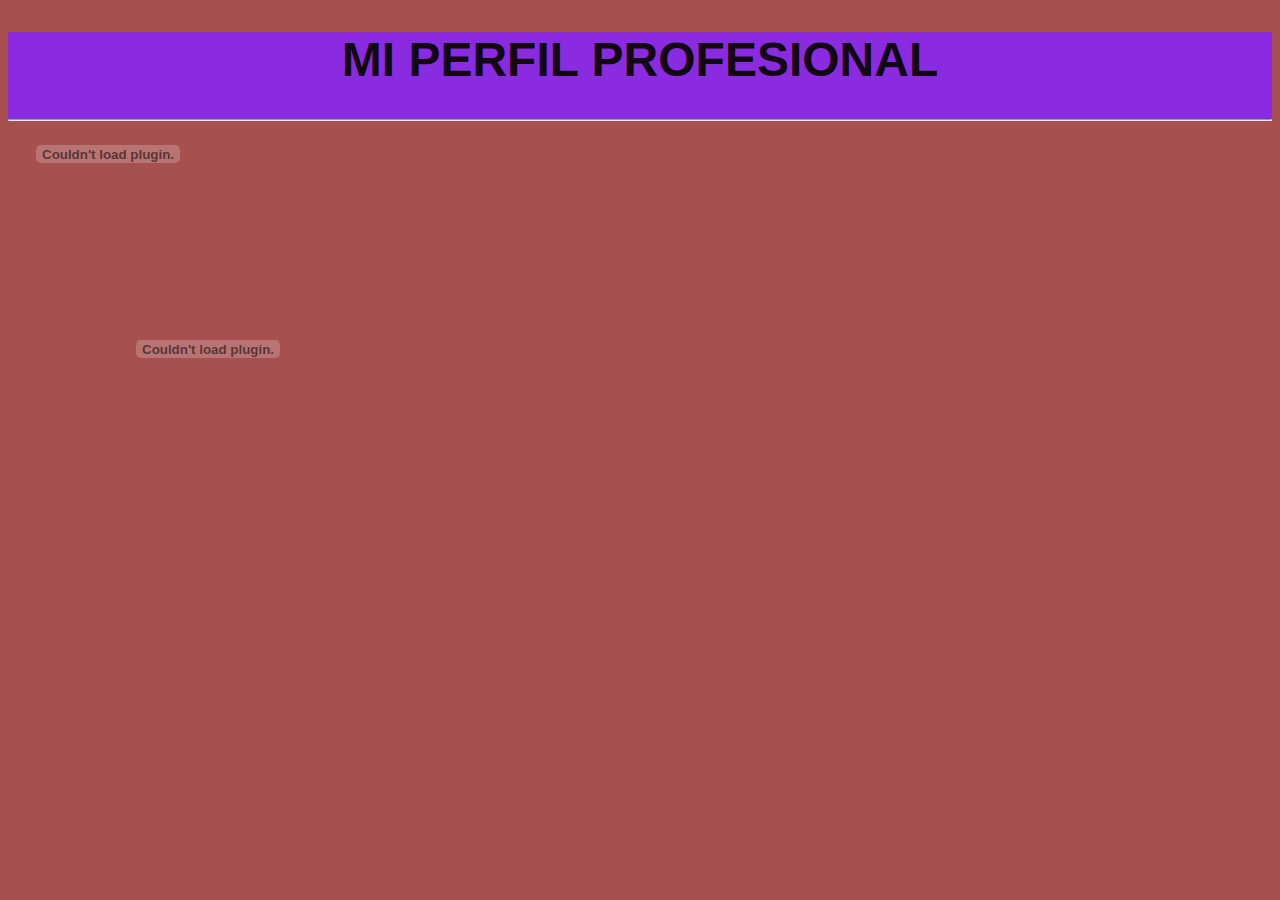
==== index.html @ b6cb32d2 "mas" ====
<!DOCTYPE html>
<html lang="en">
<head>
  <meta charset="UTF-8">
  <meta name="viewport" content="width=device-width, initial-scale=1.0">
  <meta http-equiv="X-UA-Compatible" content="ie=edge">
  <title>Document</title>
  <link rel="stylesheet" href="styles.css">
  
</head>
<body>
    <header  >
    <h1 id="encabezado">MI PERFIL PROFESIONAL</h1>
   <hr> 
</header>
  


 
 <embed src="sonido.mid" loop="1" playcount="1" type="audio/midi" autostart="false" width="200"  height="50" /></p>
<embed src="http://mivideo.mov" type="application/mov" width="400" height="300" autostart="false"  > </embed> 


     
</body>
</html>
---- styles.css ----
body {background-color:rgb(167, 80, 80)}
 embed{
     text-align:right;
 }
 header{align-items: flex-start;
     background-color: blueviolet;

 }
  #encabezado {color: rgba(10, 6, 6, 0.952);
      font-family: 'Lucida Sans', 'Lucida Sans Regular', 'Lucida Grande', 'Lucida Sans Unicode', Geneva, Verdana, sans-serif;
      
      text-align: center ;
      font-size: 300%;
      font-weight: bolder;} 
p.lacarta{
    text-decoration-line: underline;
color:purple;
font-size: 150%
}
p.lacarta{
    font-family: 'Courier New', Courier, monospace
}
p.elcafe{ 
color:rgba(126, 21, 21, 0.822);
font-size: 150% 
}
p.elcafe{
    font-family: 'Courier New', Courier, monospace
}
p.contacto{ 
color:rgba(126, 21, 21, 0.836);
font-size: 150% 
}
p.contacto{
    font-family: 'Courier New', Courier, monospace
}
.derecha{
    text-align: right;
}
.centro{
text-align: center;
}
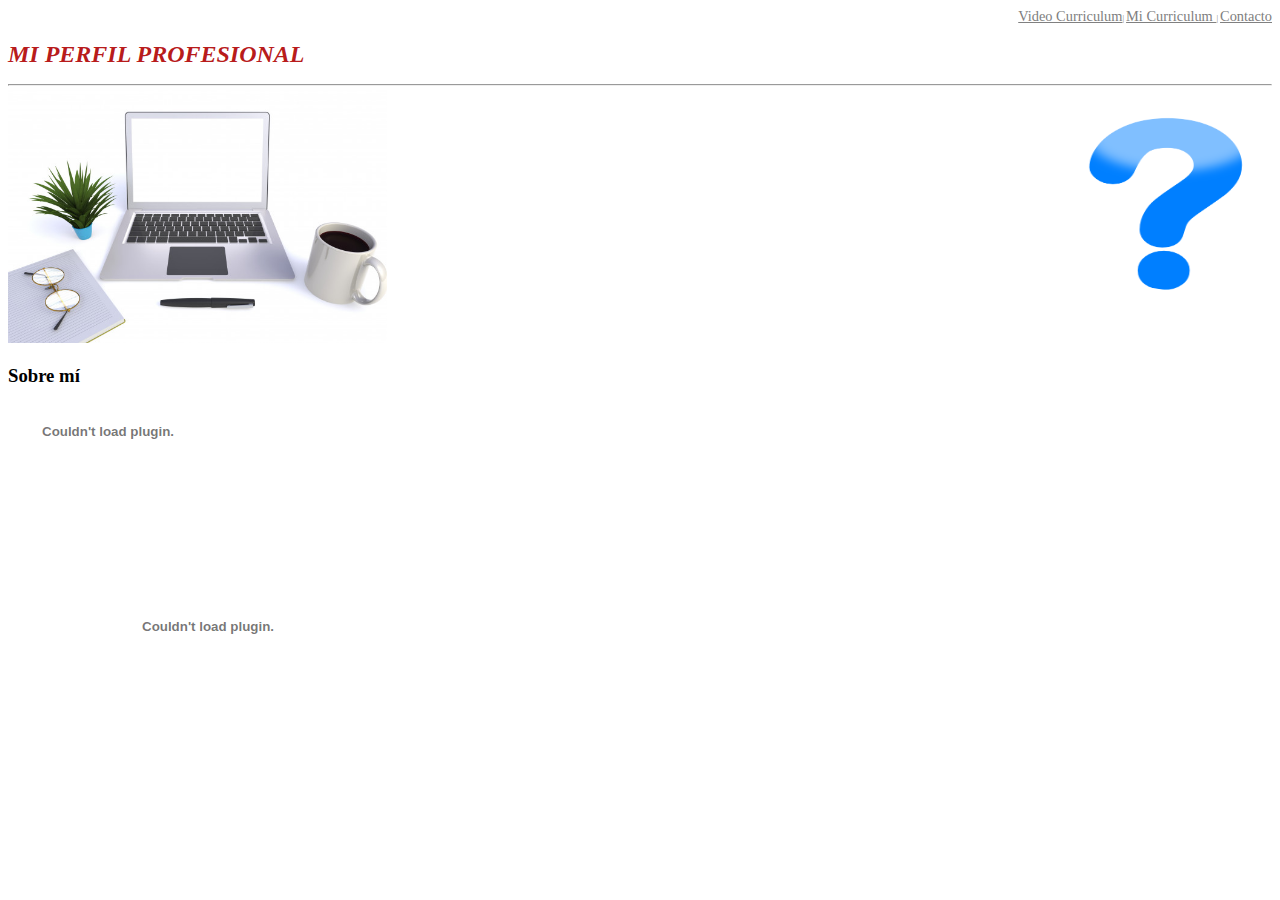
==== commit 82483f24: "bine" ====
--- a/index.html
+++ b/index.html
@@ -9,18 +9,41 @@
   
 </head>
 <body>
-    <header  >
-    <h1 id="encabezado">MI PERFIL PROFESIONAL</h1>
-   <hr> 
+    <header>
+      
+        <nav> <a href="video.html">Video Curriculum</a>|
+        <a href="cv.html" > Mi Curriculum  </a> |
+        <a href="contacto.html">Contacto </a> </nav>
+        <h1 id="encabezado">MI PERFIL PROFESIONAL </h1>
+  <hr> 
 </header>
-  
+
+<main> 
+
+  <section>
+      <img src="img/int.png" alt="int"  class="imgRedonda" >
+    <img src="img/pc.jpg" alt="pc" width="30%"   > 
+
+  </section>
+
+ 
+  <section>
+  <h3>Sobre mí </h3>
 
 
+  </section>
+</main>
  
  <embed src="sonido.mid" loop="1" playcount="1" type="audio/midi" autostart="false" width="200"  height="50" /></p>
 <embed src="http://mivideo.mov" type="application/mov" width="400" height="300" autostart="false"  > </embed> 
 
 
+
+
+
+
+
+
      
 </body>
-</html>+</html>
--- a/styles.css
+++ b/styles.css
@@ -1,18 +1,38 @@
 
-  body {background-color:rgb(167, 80, 80)}
+  body {background-color:rgb(255, 255, 255)}
  embed{
      text-align:right;
  }
- header{align-items: flex-start;
-     background-color: blueviolet;
+ 
+    
 
+   nav{ text-align: right;
+     -webkit-text-fill-color: grey ;
  }
-  #encabezado {color: rgba(10, 6, 6, 0.952);
-      font-family: 'Lucida Sans', 'Lucida Sans Regular', 'Lucida Grande', 'Lucida Sans Unicode', Geneva, Verdana, sans-serif;
-      
-      text-align: center ;
-      font-size: 300%;
-      font-weight: bolder;} 
+ a{
+     font-size: 180%;
+ }
+  header{align-items: flex-start;
+   
+      font-size:50%;
+ 
+  }
+   #encabezado {color: rgba(180, 13, 13, 0.952);
+       font-family: cursive;
+       font-style: italic;
+       
+       text-align: left;
+       font-size: 300%;
+       font-weight: bolder;} 
+
+
+
+       .imgRedonda {
+        float: right;
+        width:200px;
+        height:200px;
+        border-radius:150px;
+    }
 p.lacarta{
     text-decoration-line: underline;
 color:purple;
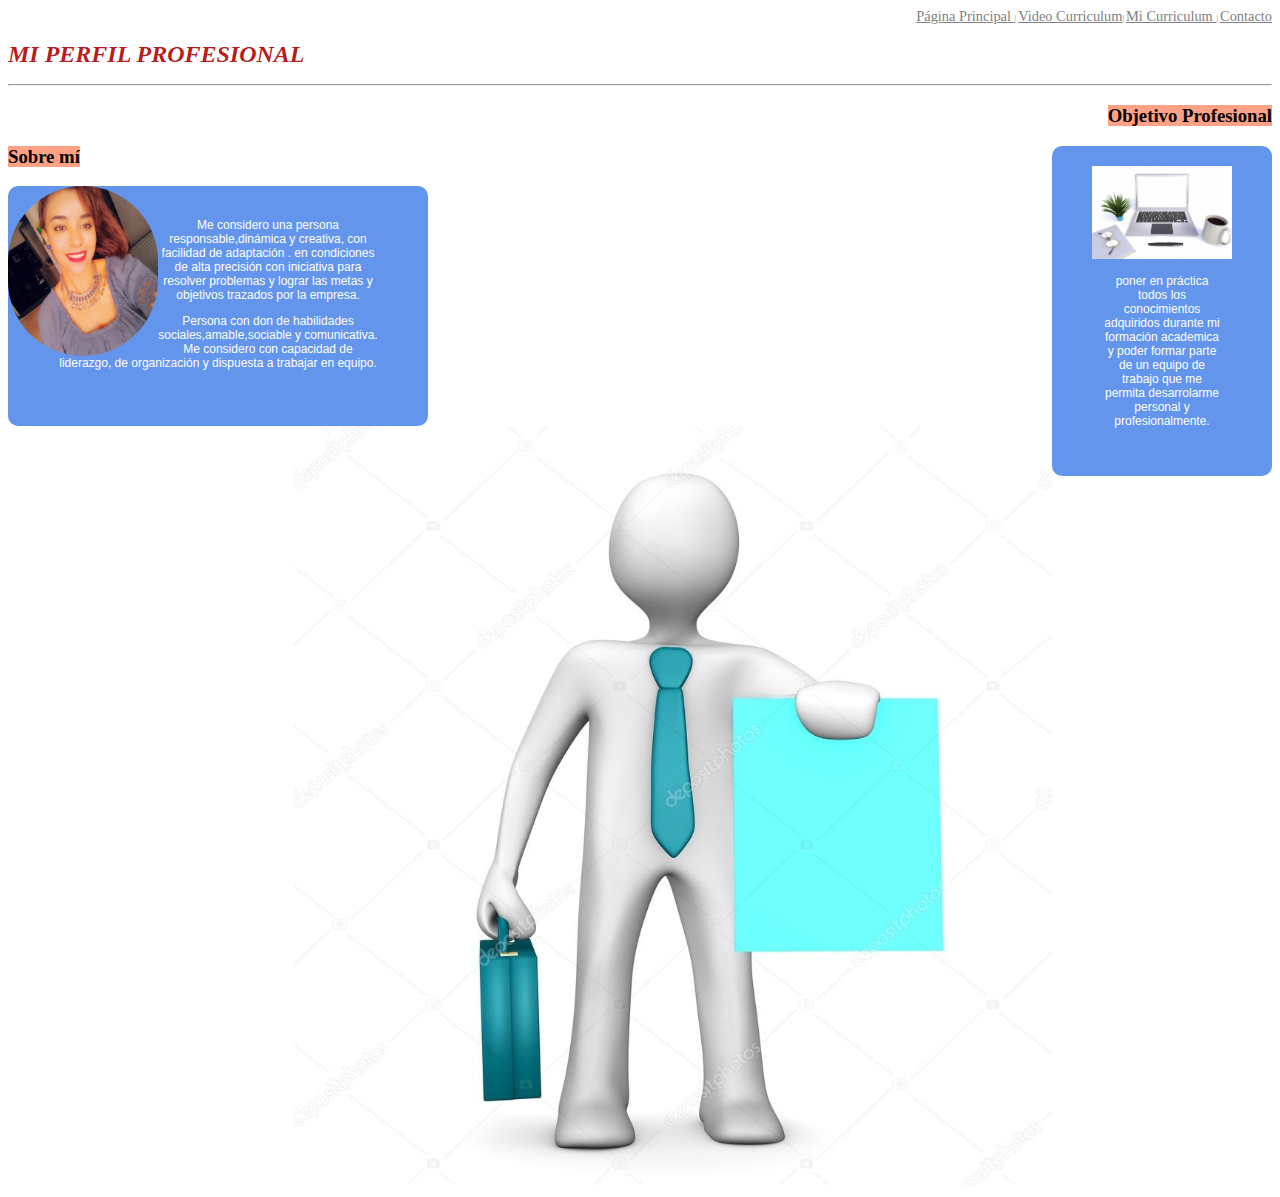
==== commit d0f50c03: "casi terminado" ====
--- a/index.html
+++ b/index.html
@@ -11,32 +11,67 @@
 <body>
     <header>
       
-        <nav> <a href="video.html">Video Curriculum</a>|
+        <nav> 
+         <a href="index.html" >Página Principal  </a> |
+        <a href="video.html">Video Curriculum</a>|
         <a href="cv.html" > Mi Curriculum  </a> |
         <a href="contacto.html">Contacto </a> </nav>
         <h1 id="encabezado">MI PERFIL PROFESIONAL </h1>
-  <hr> 
+ <hr>
 </header>
 
 <main> 
 
   <section>
-      <img src="img/int.png" alt="int"  class="imgRedonda" >
-    <img src="img/pc.jpg" alt="pc" width="30%"   > 
-
+    
+   
+    <article>
+        <h3 id="cab"> <mark> Objetivo Profesional</mark></h3>
+      <div class="speech-bubble2" >
+          <img src="img/pc.jpg" class="imgpc" alt="pc" width="70%"   > 
+        <blockquote>
+       <p>
+         poner en práctica todos los conocimientos adquiridos durante mi formación academica y poder formar parte de 
+         un equipo de trabajo que me permita desarrolarme personal y profesionalmente.
+        </p>
+      </blockquote>
+      </div>
+        </article>
+        
   </section>
 
  
   <section>
-  <h3>Sobre mí </h3>
+    
+      <h3> <mark> Sobre mí </mark></h3>
+      <img src="img/wis.jpg" alt="int"  class="imgRedonda" >
+
+  <article>
+    
+      <div class="speech-bubble">  
+    <blockquote>
+       <p>
+      Me considero una persona responsable,dinámica y creativa, con facilidad de adaptación .
+      en condiciones de alta precisión con iniciativa para resolver problemas
+      y lograr las metas y objetivos trazados por la empresa.
+
+    </p>
+    <p>Persona con don de habilidades sociales,amable,sociable y comunicativa.
+      Me considero con capacidad de liderazgo, de organización y dispuesta a trabajar en 
+    equipo.
+   </p>
+  </blockquote>
+   </div>
+   <div align="right"><img src="img/mun.jpg" width="60%"></div>
+
+</article>
+
 
 
   </section>
 </main>
  
- <embed src="sonido.mid" loop="1" playcount="1" type="audio/midi" autostart="false" width="200"  height="50" /></p>
-<embed src="http://mivideo.mov" type="application/mov" width="400" height="300" autostart="false"  > </embed> 
-
+ 
 
 
 
--- a/styles.css
+++ b/styles.css
@@ -3,11 +3,46 @@
  embed{
      text-align:right;
  }
- 
-    
+ #cab{
+     text-align: right;
+ }
+ .imgmun{
+   text-align: center;
+ }
+ .speech-bubble {
+    background: #6495ED;
+    color: #FFF; 
+    font-family: Arial, Sans-serif;
+    font-size: 12px;
+    padding: 20px 10px 10px 10px;
+    text-align : center;
+    width: 400px;
+    height: 210px;
+    -moz-border-radius: px;
+    -webkit-border-radius: 10px;
+    border-radius: 10px;
+ }
+ .speech-bubble2 {
+    background: #6495ED;
+    color: #FFF; 
+    font-family: Arial, Sans-serif;
+    font-size: 12px;
+    padding: 20px 10px 10px 10px;
+    text-align : center;
+    width: 200px;
+    height: 300px;
+    -moz-border-radius: px;
+    -webkit-border-radius: 10px;
+    border-radius: 10px;
+    float: right;
+ }
 
    nav{ text-align: right;
      -webkit-text-fill-color: grey ;
+ }
+
+ .imgpc{
+     float:center;
  }
  a{
      font-size: 180%;
@@ -16,6 +51,9 @@
    
       font-size:50%;
  
+  }
+  mark{
+     background-color: rgba(252, 59, 0, 0.479);
   }
    #encabezado {color: rgba(180, 13, 13, 0.952);
        font-family: cursive;
@@ -28,37 +66,8 @@
 
 
        .imgRedonda {
-        float: right;
-        width:200px;
-        height:200px;
+        float: left;
+        width:150px;
+        height:170px;
         border-radius:150px;
     }
-p.lacarta{
-    text-decoration-line: underline;
-color:purple;
-font-size: 150%
-}
-p.lacarta{
-    font-family: 'Courier New', Courier, monospace
-}
-p.elcafe{ 
-color:rgba(126, 21, 21, 0.822);
-font-size: 150% 
-}
-p.elcafe{
-    font-family: 'Courier New', Courier, monospace
-}
-p.contacto{ 
-color:rgba(126, 21, 21, 0.836);
-font-size: 150% 
-}
-p.contacto{
-    font-family: 'Courier New', Courier, monospace
-}
-.derecha{
-    text-align: right;
-}
-.centro{
-text-align: center;
-}
- 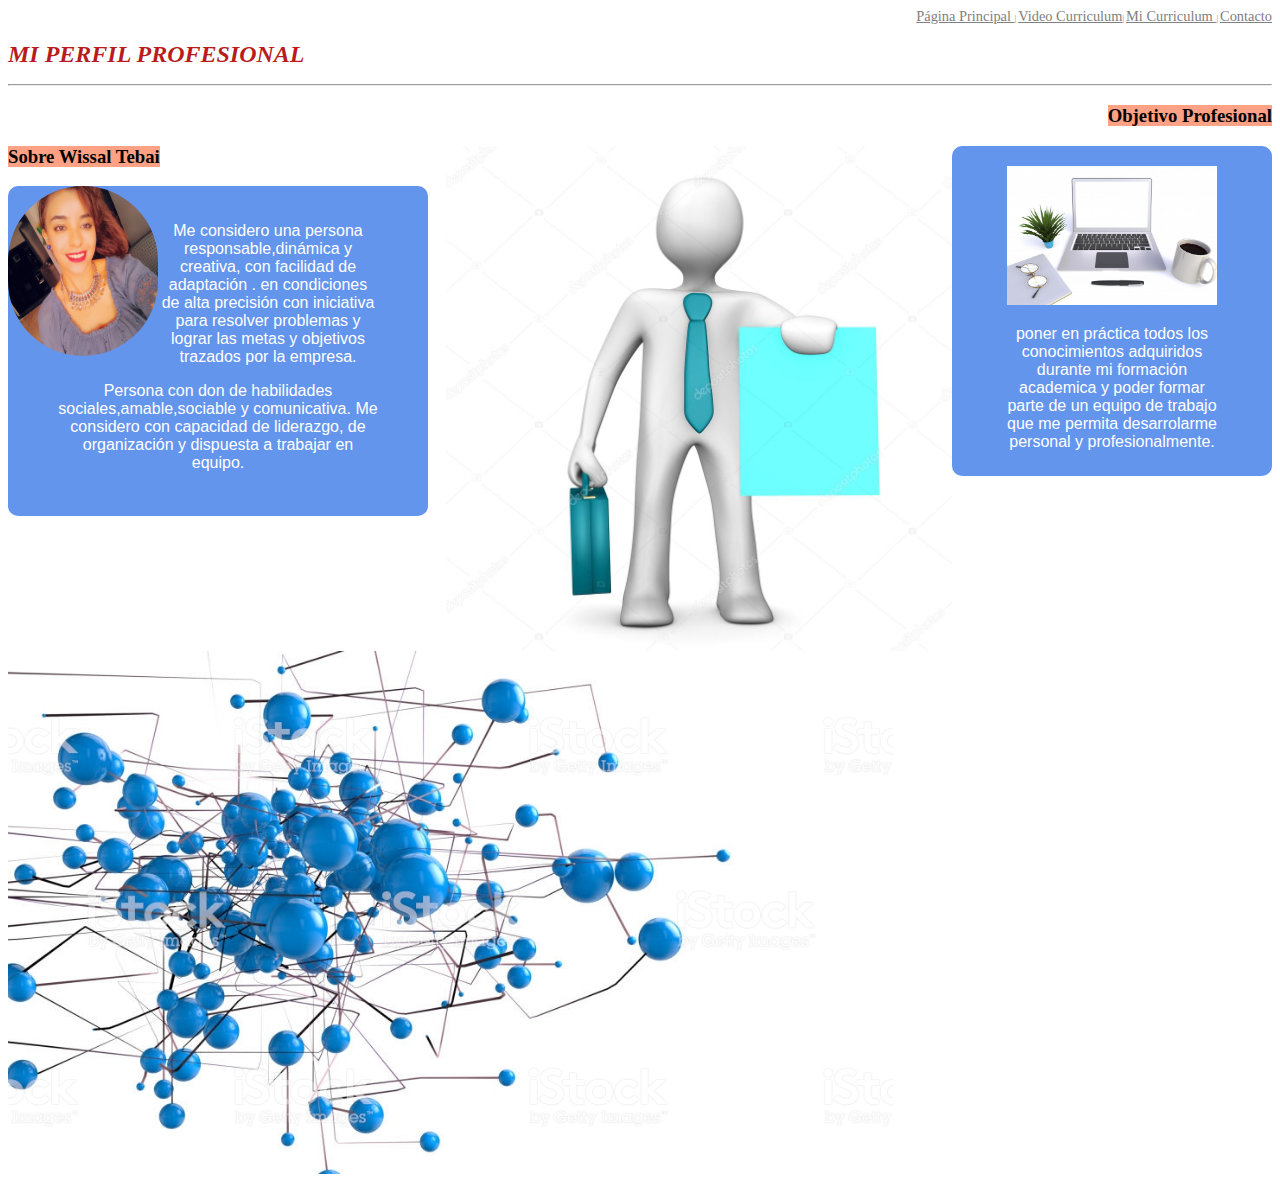
==== commit dc0c89b9: "para terminar" ====
--- a/index.html
+++ b/index.html
@@ -26,6 +26,7 @@
     
    
     <article>
+      
         <h3 id="cab"> <mark> Objetivo Profesional</mark></h3>
       <div class="speech-bubble2" >
           <img src="img/pc.jpg" class="imgpc" alt="pc" width="70%"   > 
@@ -37,17 +38,18 @@
       </blockquote>
       </div>
         </article>
-        
+        <img src="img/mun.jpg" class="imginfo"  width="40%" alt="" >
+
   </section>
 
  
   <section>
-    
-      <h3> <mark> Sobre mí </mark></h3>
+
+      <h3> <mark> Sobre Wissal Tebai</mark></h3>
       <img src="img/wis.jpg" alt="int"  class="imgRedonda" >
 
   <article>
-    
+
       <div class="speech-bubble">  
     <blockquote>
        <p>
@@ -62,11 +64,10 @@
    </p>
   </blockquote>
    </div>
-   <div align="right"><img src="img/mun.jpg" width="60%"></div>
+
+   <div align="left"><img src="img/abs.jpg" width="70%"></div>
 
 </article>
-
-
 
   </section>
 </main>
--- a/styles.css
+++ b/styles.css
@@ -17,10 +17,11 @@
     padding: 20px 10px 10px 10px;
     text-align : center;
     width: 400px;
-    height: 210px;
+    height: 300px;
     -moz-border-radius: px;
     -webkit-border-radius: 10px;
     border-radius: 10px;
+    font-size: 100%;
  }
  .speech-bubble2 {
     background: #6495ED;
@@ -29,12 +30,13 @@
     font-size: 12px;
     padding: 20px 10px 10px 10px;
     text-align : center;
-    width: 200px;
+    width: 300px;
     height: 300px;
     -moz-border-radius: px;
     -webkit-border-radius: 10px;
     border-radius: 10px;
     float: right;
+    font-size: 100%;
  }
 
    nav{ text-align: right;
@@ -63,6 +65,10 @@
        font-size: 300%;
        font-weight: bolder;} 
 
+.imginfo{ float: right;
+
+}
+
 
 
        .imgRedonda {
@@ -71,3 +77,4 @@
         height:170px;
         border-radius:150px;
     }
+ .b{ background-color: black}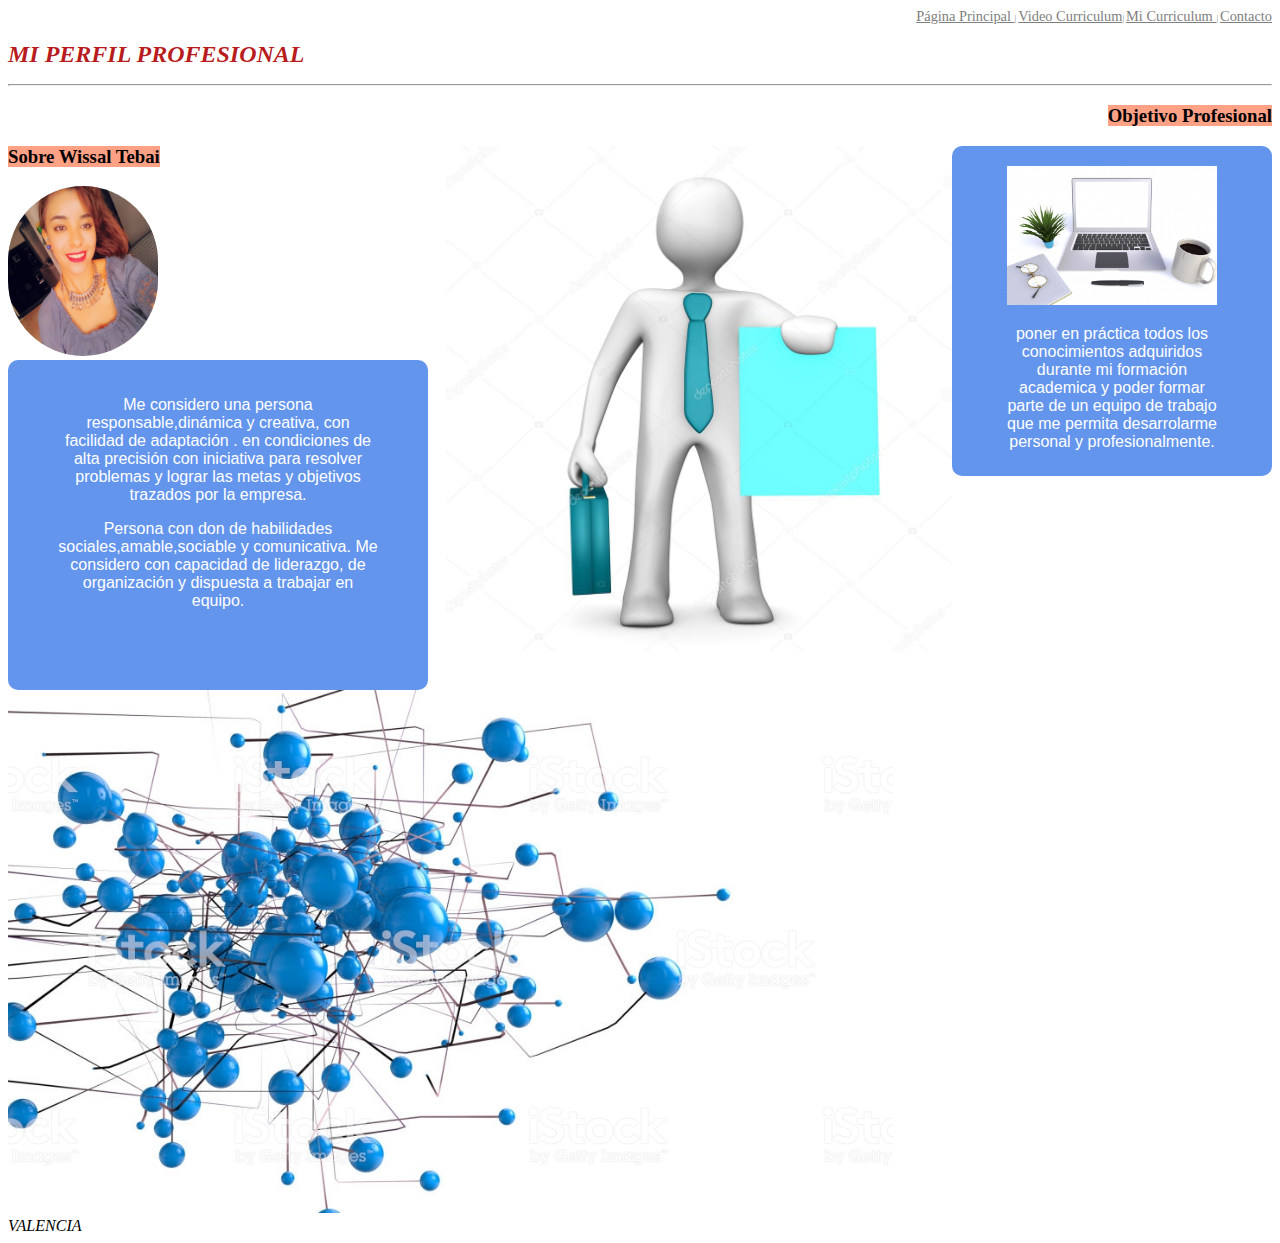
==== commit 5c388d10: "terminadaaa" ====
--- a/index.html
+++ b/index.html
@@ -1,4 +1,6 @@
 <!DOCTYPE html>
+<!--Wissal tebai 13/11/2018-->
+
 <html lang="en">
 <head>
   <meta charset="UTF-8">
@@ -78,7 +80,7 @@
 
 
 
-
+<footer> <address>VALENCIA</address></footer>
 
      
 </body>
--- a/styles.css
+++ b/styles.css
@@ -6,8 +6,13 @@
  #cab{
      text-align: right;
  }
+form{
+    float: right;
+}
+ }
  .imgmun{
    text-align: center;
+   font-size: 10000cm
  }
  .speech-bubble {
     background: #6495ED;
@@ -39,6 +44,7 @@
     font-size: 100%;
  }
 
+
    nav{ text-align: right;
      -webkit-text-fill-color: grey ;
  }
@@ -68,11 +74,13 @@
 .imginfo{ float: right;
 
 }
-
+.imgmano{
+    float:center;
+}
 
 
        .imgRedonda {
-        float: left;
+        
         width:150px;
         height:170px;
         border-radius:150px;
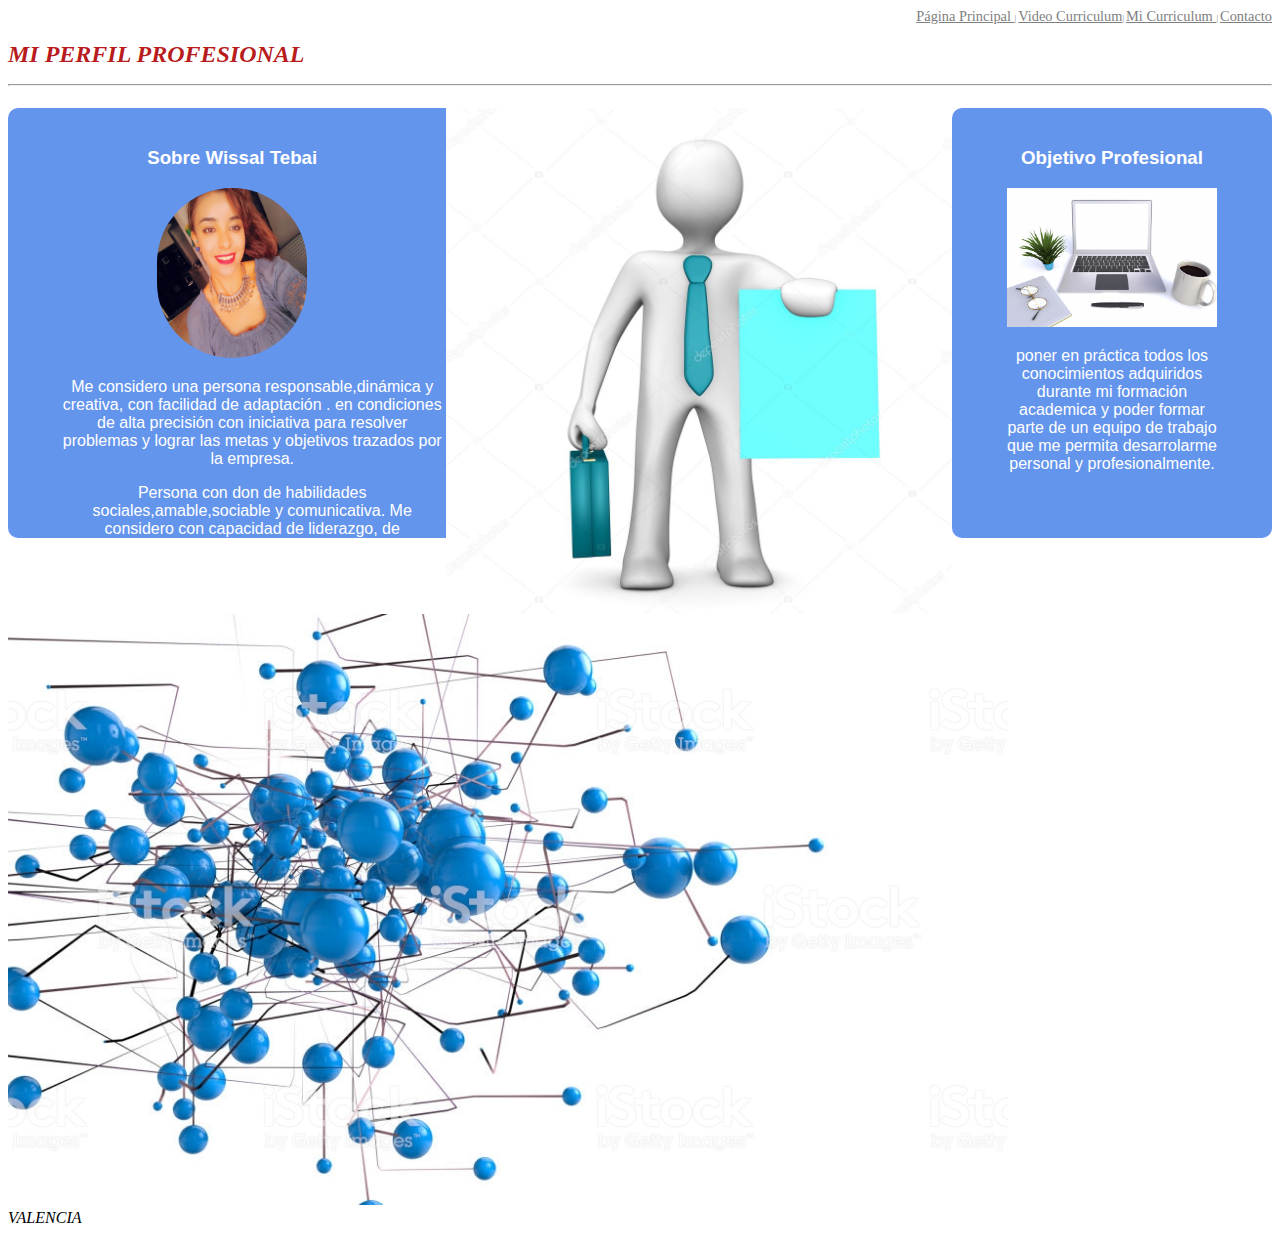
==== commit e3244e3e: "terminada" ====
--- a/index.html
+++ b/index.html
@@ -23,16 +23,16 @@
 </header>
 
 <main> 
-
   <section>
     
-   
-    <article>
-      
-        <h3 id="cab"> <mark> Objetivo Profesional</mark></h3>
+
+       
+         <br>
       <div class="speech-bubble2" >
+          <h3 id="cab">  Objetivo Profesional</h3>
           <img src="img/pc.jpg" class="imgpc" alt="pc" width="70%"   > 
-        <blockquote>
+        <article>
+          <blockquote>
        <p>
          poner en práctica todos los conocimientos adquiridos durante mi formación academica y poder formar parte de 
          un equipo de trabajo que me permita desarrolarme personal y profesionalmente.
@@ -47,13 +47,17 @@
  
   <section>
 
-      <h3> <mark> Sobre Wissal Tebai</mark></h3>
-      <img src="img/wis.jpg" alt="int"  class="imgRedonda" >
 
+    
   <article>
 
       <div class="speech-bubble">  
+          <h3> Sobre Wissal Tebai</h3>
+          <img src="img/wis.jpg" alt="int"  class="imgRedonda" >
+
     <blockquote>
+        
+
        <p>
       Me considero una persona responsable,dinámica y creativa, con facilidad de adaptación .
       en condiciones de alta precisión con iniciativa para resolver problemas
@@ -67,7 +71,7 @@
   </blockquote>
    </div>
 
-   <div align="left"><img src="img/abs.jpg" width="70%"></div>
+   <div align="left"><img src="img/abs.jpg" width="1000px" ></div>
 
 </article>
 
--- a/styles.css
+++ b/styles.css
@@ -4,7 +4,7 @@
      text-align:right;
  }
  #cab{
-     text-align: right;
+     text-align: center;
  }
 form{
     float: right;
@@ -21,8 +21,8 @@
     font-size: 12px;
     padding: 20px 10px 10px 10px;
     text-align : center;
-    width: 400px;
-    height: 300px;
+    width: 500px;
+    height: 400px;
     -moz-border-radius: px;
     -webkit-border-radius: 10px;
     border-radius: 10px;
@@ -36,7 +36,7 @@
     padding: 20px 10px 10px 10px;
     text-align : center;
     width: 300px;
-    height: 300px;
+    height: 400px;
     -moz-border-radius: px;
     -webkit-border-radius: 10px;
     border-radius: 10px;
@@ -85,4 +85,4 @@
         height:170px;
         border-radius:150px;
     }
- .b{ background-color: black}+ .b{ background-color: rgb(255, 255, 255)}